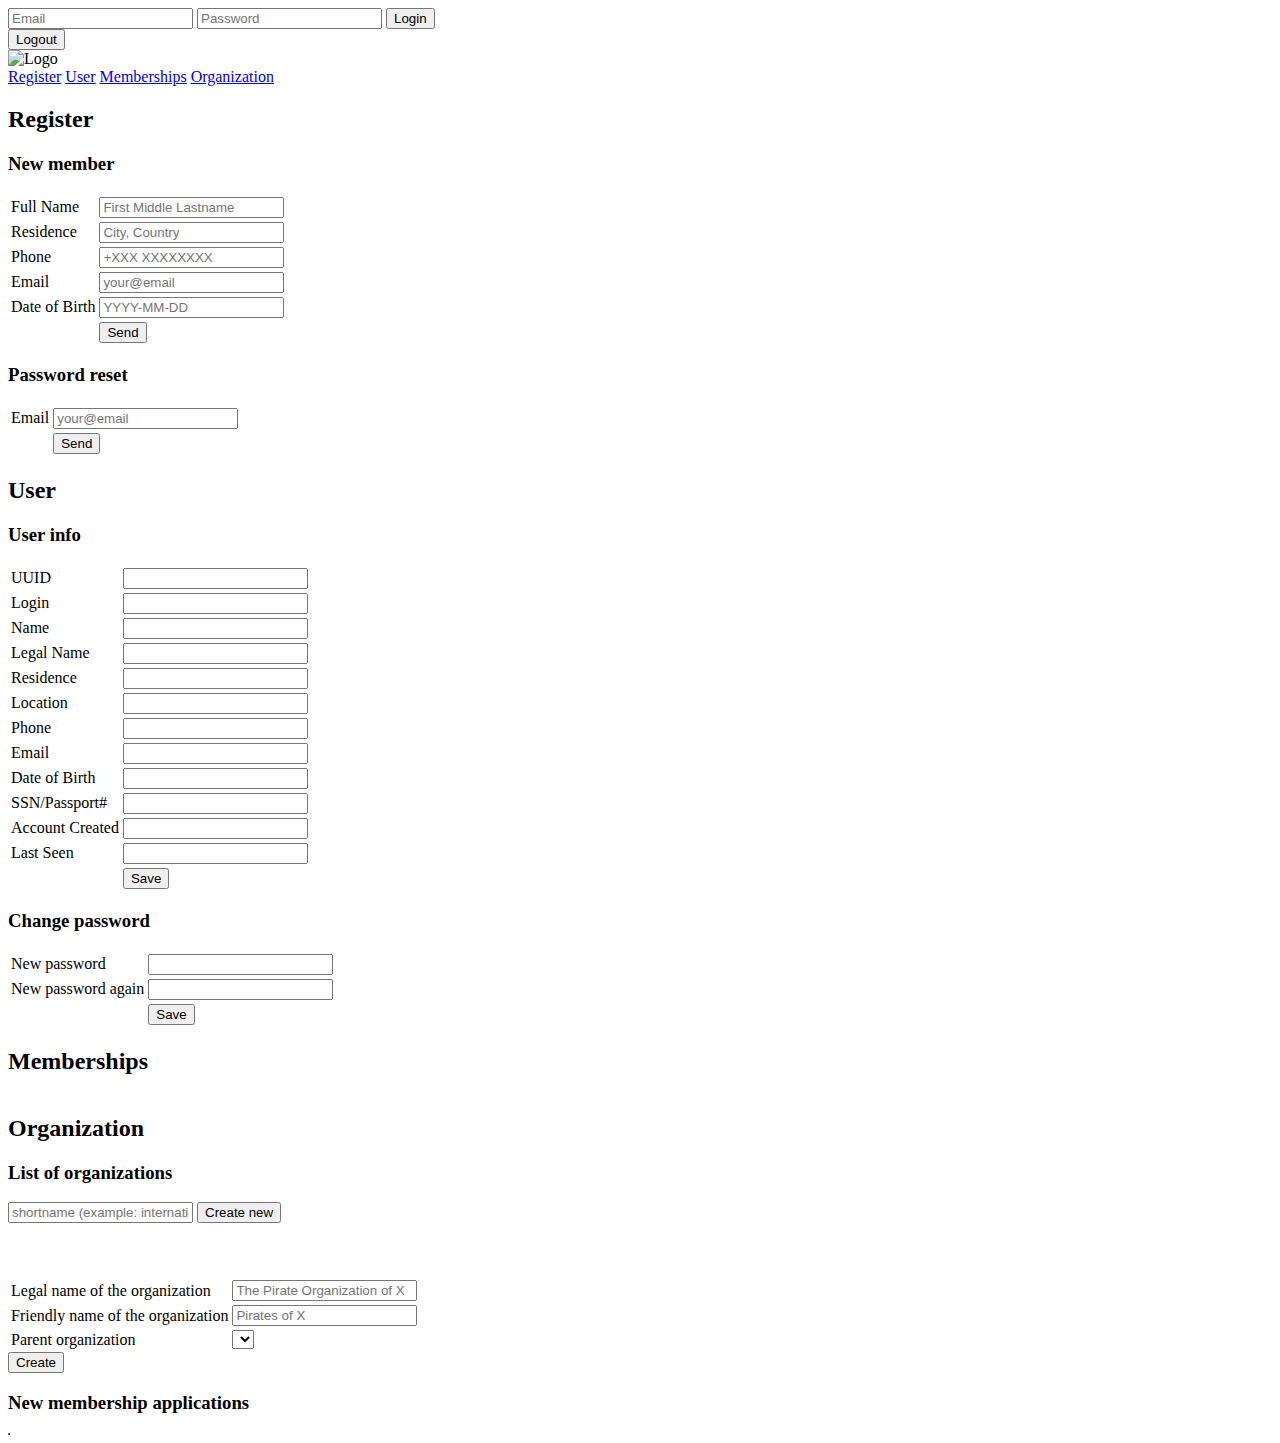
==== static/index.html @ 46de456c "Adding membership accept functionality." ====
<!doctype html>
<meta charset=utf-8>
<link rel="shortcut icon" href="/favicon.ico">
<link rel=stylesheet type=text/css href="/resources/style.css">
<script src="/resources/libs/all.js"></script>

<title>PirateHR</title>

<div id=flash></div>

<div id=debug></div>

<div id=login>
	<div id=authform>
		<form class=ajaxform action="/api/auth.json" method=POST autocomplete=on>
		<input type=hidden name="type" value="login_password">
		<input type=text name="login" placeholder="Email" required>
		<input type=password name="password" placeholder="Password" required>
		<input type=submit value="Login">
		</form>
	</div>
	<div id=authinfo>
		<span id=auth_name></span>
		<input id=auth_logout type=button value="Logout">
	</div>
</div>

<div id=outerlayout><div id=innerlayout>
	<img src="/resources/logo.png" id=logo alt="Logo">

	<noscript>The web no longer works without Javascript.</noscript>

	<div id=pagenav>
		<a href="/register/">Register</a>
		<a href="/user/">User</a>
		<a href="/memberships/">Memberships</a>
		<a href="/org/">Organization</a>
	</div>

	<div class=page id=register>
		<h2>Register</h2>

		<h3>New member</h3>

		<form class=ajaxform action="/api/new_user.json" method=POST autocomplete=on>
		<table>
		<tr><td>Full Name</td><td><input type=text name="name" placeholder="First Middle Lastname" required></td></tr>
		<tr><td>Residence</td><td><input type=text name="residence" placeholder="City, Country" required></td></tr>
		<tr><td>Phone</td><td><input type=tel name="phone" placeholder="+XXX XXXXXXXX"></td></tr>
		<tr><td>Email</td><td><input type=email name="email" placeholder="your@email"></td></tr>
		<tr><td>Date of Birth</td><td><input type=text name="dob" placeholder="YYYY-MM-DD" required></td></tr>
		<tr><td>&nbsp;</td><td><input type=submit value="Send"></td></tr>
		</table>
		</form>

		<h3>Password reset</h3>

		<form class=ajaxform action="/api/auth_reset.json" method=POST autocomplete=on>
		<table>
		<tr><td>Email</td><td><input type=email name="email" placeholder="your@email"></td></tr>
		<tr><td>&nbsp;</td><td><input type=submit value="Send"></td></tr>
		</table>
		</form>
		
	</div>

	<div class=page id=user>
		<h2>User</h2>
	
		<h3>User info</h3>
			
		<form id=userform class=ajaxform action="/api/user_[arg1].json" method=PUT autocomplete=off>
		<table>
		<tr><td>UUID</td><td><input type=text name="uuid" readonly></td></tr>
		<tr><td>Login</td><td><input type=text name="login"></td></tr>
		<tr><td>Name</td><td><input type=text name="name" required></td></tr>
		<tr><td>Legal Name</td><td><input type=text name="legal_name" required></td></tr>
		<tr><td>Residence</td><td><input type=text name="residence" required></td></tr>
		<tr><td>Location</td><td><input type=text name="location"></td></tr>
		<tr><td>Phone</td><td><input type=tel name="phone"></td></tr>
		<tr><td>Email</td><td><input type=email name="email"></td></tr>
		<tr><td>Date of Birth</td><td><input type=text name="dob" required></td></tr>
		<tr><td>SSN/Passport#</td><td><input type=text name="ssn"></td></tr>
		<tr><td>Account Created</td><td><input type=datetime name="joined" readonly></td></tr>
		<tr><td>Last Seen</td><td><input type=datetime name="last_seen" readonly></td></tr>
		<tr><td>&nbsp;</td><td><input type=submit value="Save"></td></tr>
		</table>
		</form>

		<h3>Change password</h3>

		<form id=passwordform class=ajaxform action="/api/auth_change_password.json" method=POST autocomplete=off>
		<input type=hidden name="uuid">
		<table>
		<tr><td>New password</td><td><input type=password name="new_password" required></td></tr>
		<tr><td>New password again</td><td><input type=password name="new_password_again" required></td></tr>
		<tr><td>&nbsp;</td><td><input type=submit value="Save"></td></tr>
		</table>
		</form>
		
	</div>

	<div class=page id=memberships>
		<h2>Memberships</h2>
		
		<table id=membershiplisttable>
		</table>
	</div>

	<div class=page id=org>
		<h2>Organization</h2>

		<div class=org id=orglist>
			<h3>List of organizations</h3>
			<table id=orglisttable>
			</table>
			<form autocomplete=off>
			<input id=orgcreatefield type=text placeholder='shortname (example: international_pirates)' pattern='[a-z0-9_-]{2,50}' required>
			<input id=orgcreatebutton type=submit value="Create new">
			</form>
			<br><br><br>
		</div>

		<div class=org id=orgedit>
			<form class=ajaxform id=orgform action="/api/organization_[arg1].json" method="PUT" autocomplete=off>
			<table>
			<tr><td>Legal name of the organization</td><td><input type="text" name="legal_name" placeholder="The Pirate Organization of X" required></td></tr>
			<tr><td>Friendly name of the organization</td><td><input type="text" name="friendly_name" placeholder="Pirates of X" required></td></tr>
			<tr><td>Parent organization</td><td><select name="parent_name" id="parent_select"></select></td></tr>
			</table>
			<input type="submit" value="Create">
			</form>
		</div>

		<div class=org id=orgapplications>
			<h3>New membership applications</h3>
			<form class=ajaxform id=orgform action="/api/organization_[arg1].json" method="PUT" autocomplete=off>
			<table id=orgapplicationstable border=1>
			</table>
			</form>
		</div>
	</div>


</div></div>

<script src="/resources/libs/js-webshim/extras/modernizr-custom.js"></script>
<script src="/resources/libs/js-webshim/polyfiller.js">$.webshims.polyfill();</script>
<script src="/resources/main.js"></script>
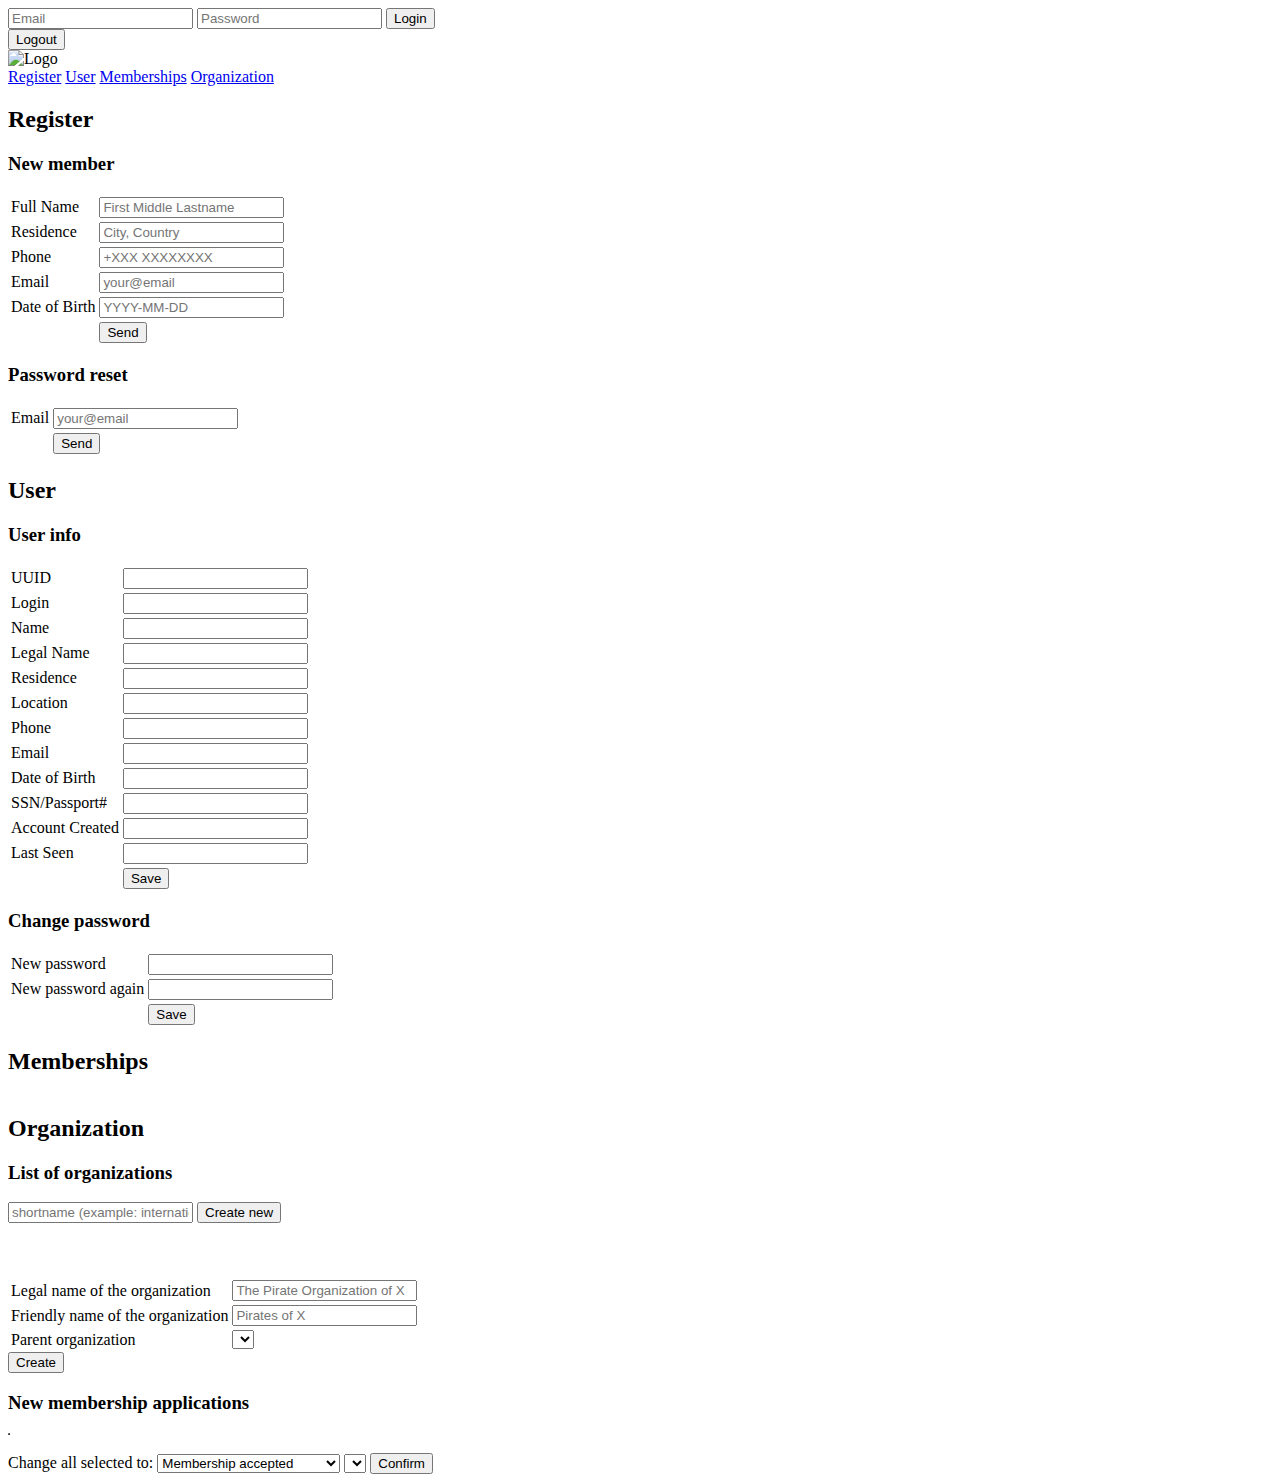
==== commit 2c38e237: "Adding membership processing widgets." ====
--- a/static/index.html
+++ b/static/index.html
@@ -134,9 +134,19 @@
 
 		<div class=org id=orgapplications>
 			<h3>New membership applications</h3>
-			<form class=ajaxform id=orgform action="/api/organization_[arg1].json" method="PUT" autocomplete=off>
+			<form class=ajaxform id=orgapplicationsform action="/api/application_process_[arg1].json" method="PUT" autocomplete=off>
 			<table id=orgapplicationstable border=1>
 			</table>
+			<br>
+			Change all selected to:
+			<select id=orgapplicationprocess>
+				<option value=accept>Membership accepted</option>
+				<option value=reject>Membership rejected</option>
+				<option value=divert>Divert to other organization</option>
+			</select>
+			<select id=orgapplicationdivert>
+			</select>
+			<input type="submit" value="Confirm">
 			</form>
 		</div>
 	</div>
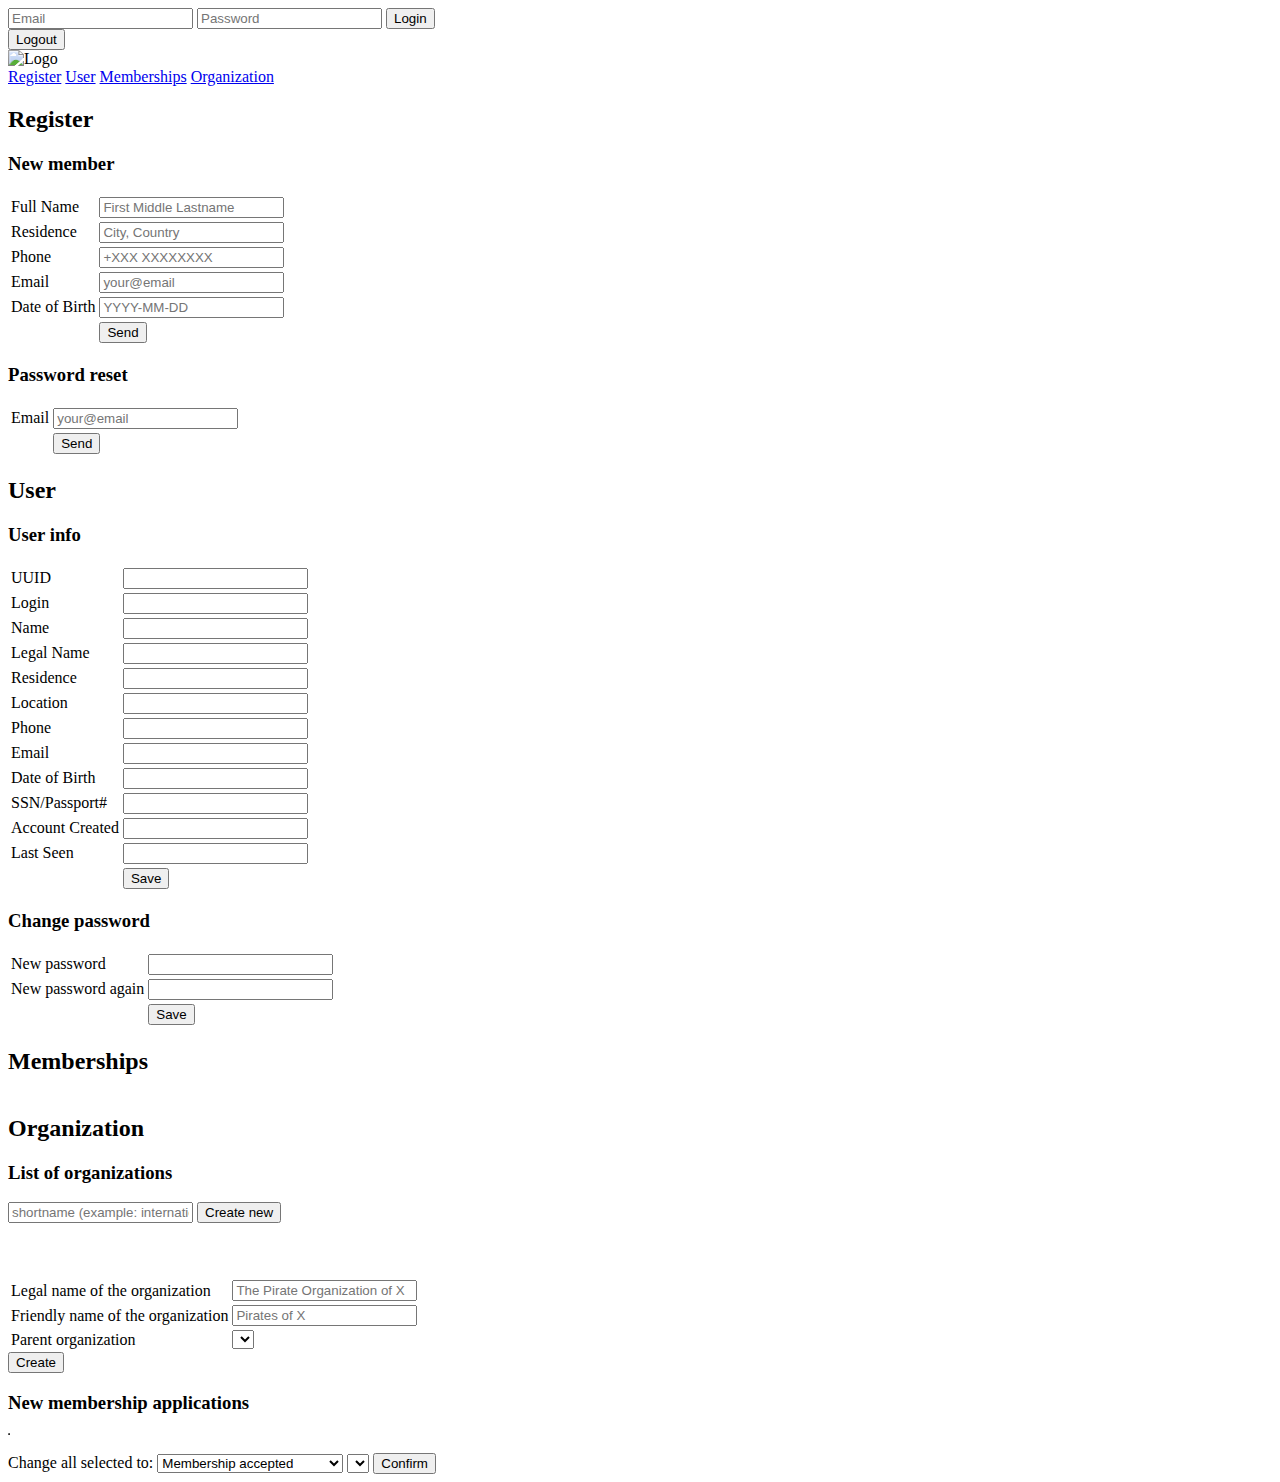
==== commit 9c73ff38: "UI selection of membership application processing works." ====
--- a/static/index.html
+++ b/static/index.html
@@ -142,7 +142,7 @@
 			<select id=orgapplicationprocess>
 				<option value=accept>Membership accepted</option>
 				<option value=reject>Membership rejected</option>
-				<option value=divert>Divert to other organization</option>
+				<option value=divert>Divert to other organization:</option>
 			</select>
 			<select id=orgapplicationdivert>
 			</select>
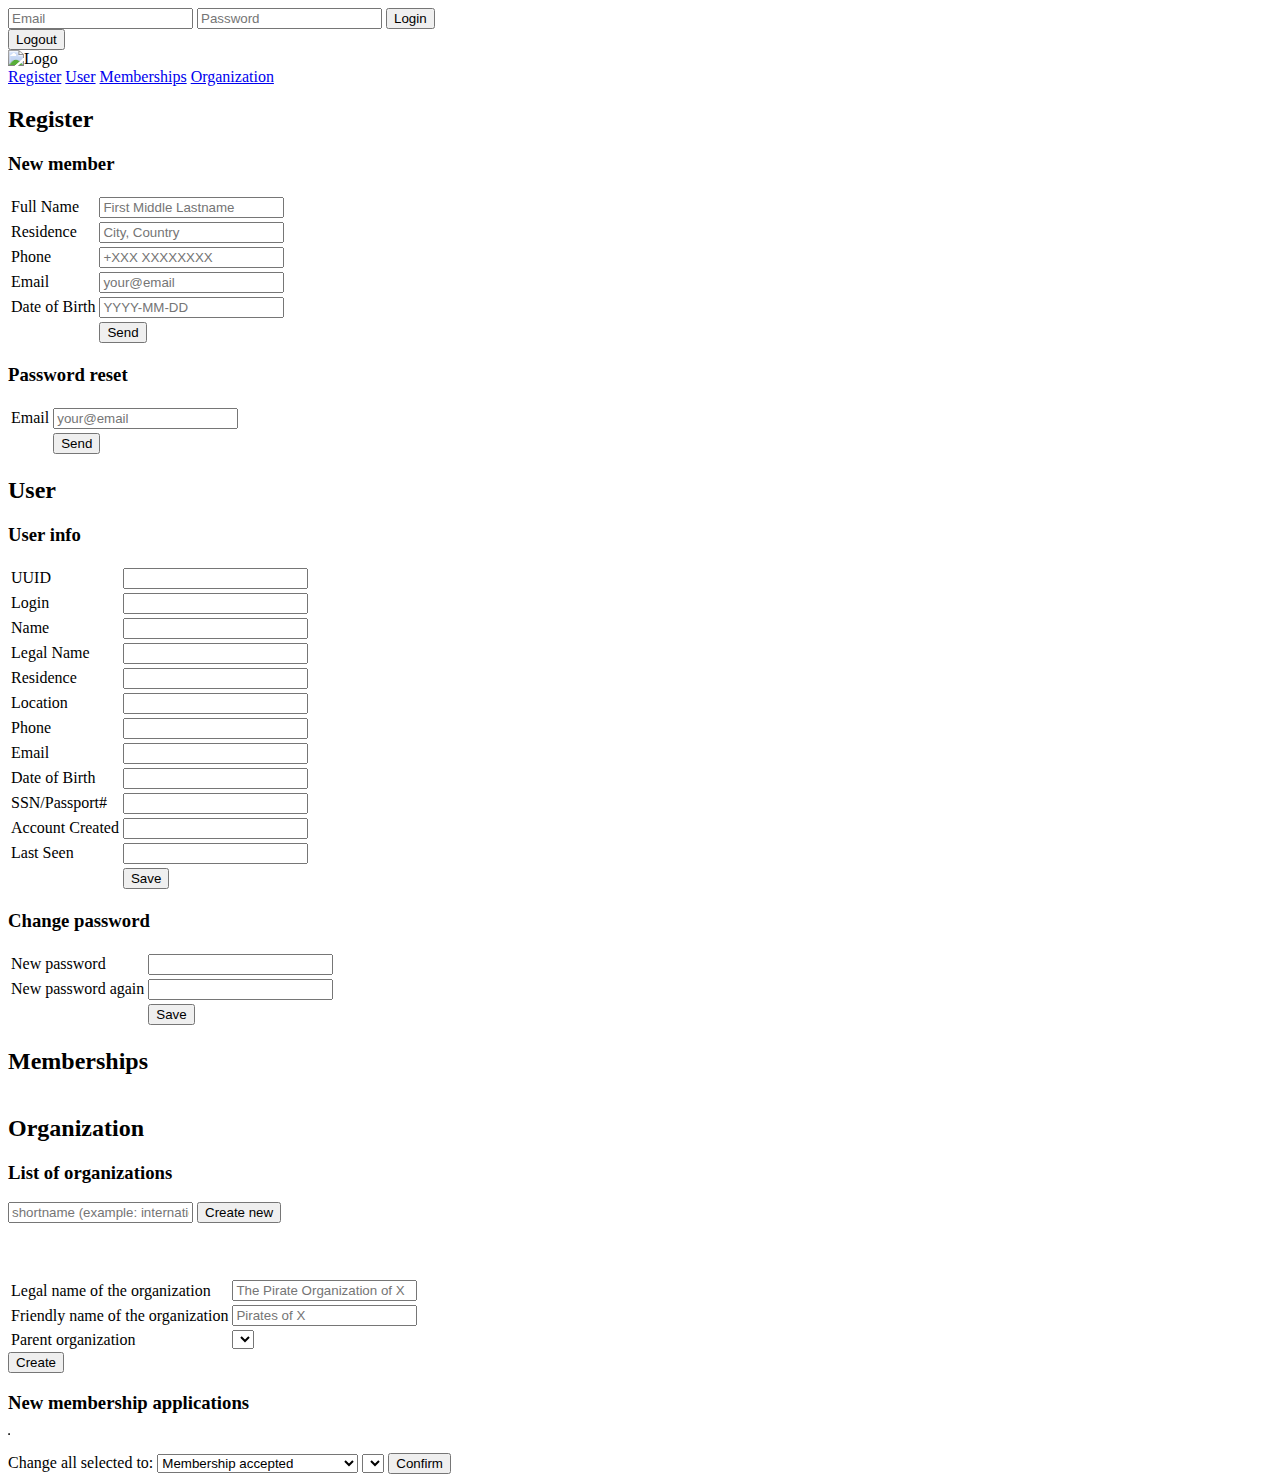
==== commit 534117c7: "More work on membership application processing. Next: UI button & ACL." ====
--- a/static/index.html
+++ b/static/index.html
@@ -134,17 +134,17 @@
 
 		<div class=org id=orgapplications>
 			<h3>New membership applications</h3>
-			<form class=ajaxform id=orgapplicationsform action="/api/application_process_[arg1].json" method="PUT" autocomplete=off>
+			<form class=ajaxform id=orgapplicationsform action="/api/applications_process_[arg1].json" method=POST autocomplete=off>
 			<table id=orgapplicationstable border=1>
 			</table>
 			<br>
 			Change all selected to:
-			<select id=orgapplicationprocess>
+			<select name=orgapplicationprocess id=orgapplicationprocess>
 				<option value=accept>Membership accepted</option>
 				<option value=reject>Membership rejected</option>
-				<option value=divert>Divert to other organization:</option>
+				<option value=transfer>Transfer to other organization:</option>
 			</select>
-			<select id=orgapplicationdivert>
+			<select name=orgapplicationtransfer id=orgapplicationtransfer>
 			</select>
 			<input type="submit" value="Confirm">
 			</form>
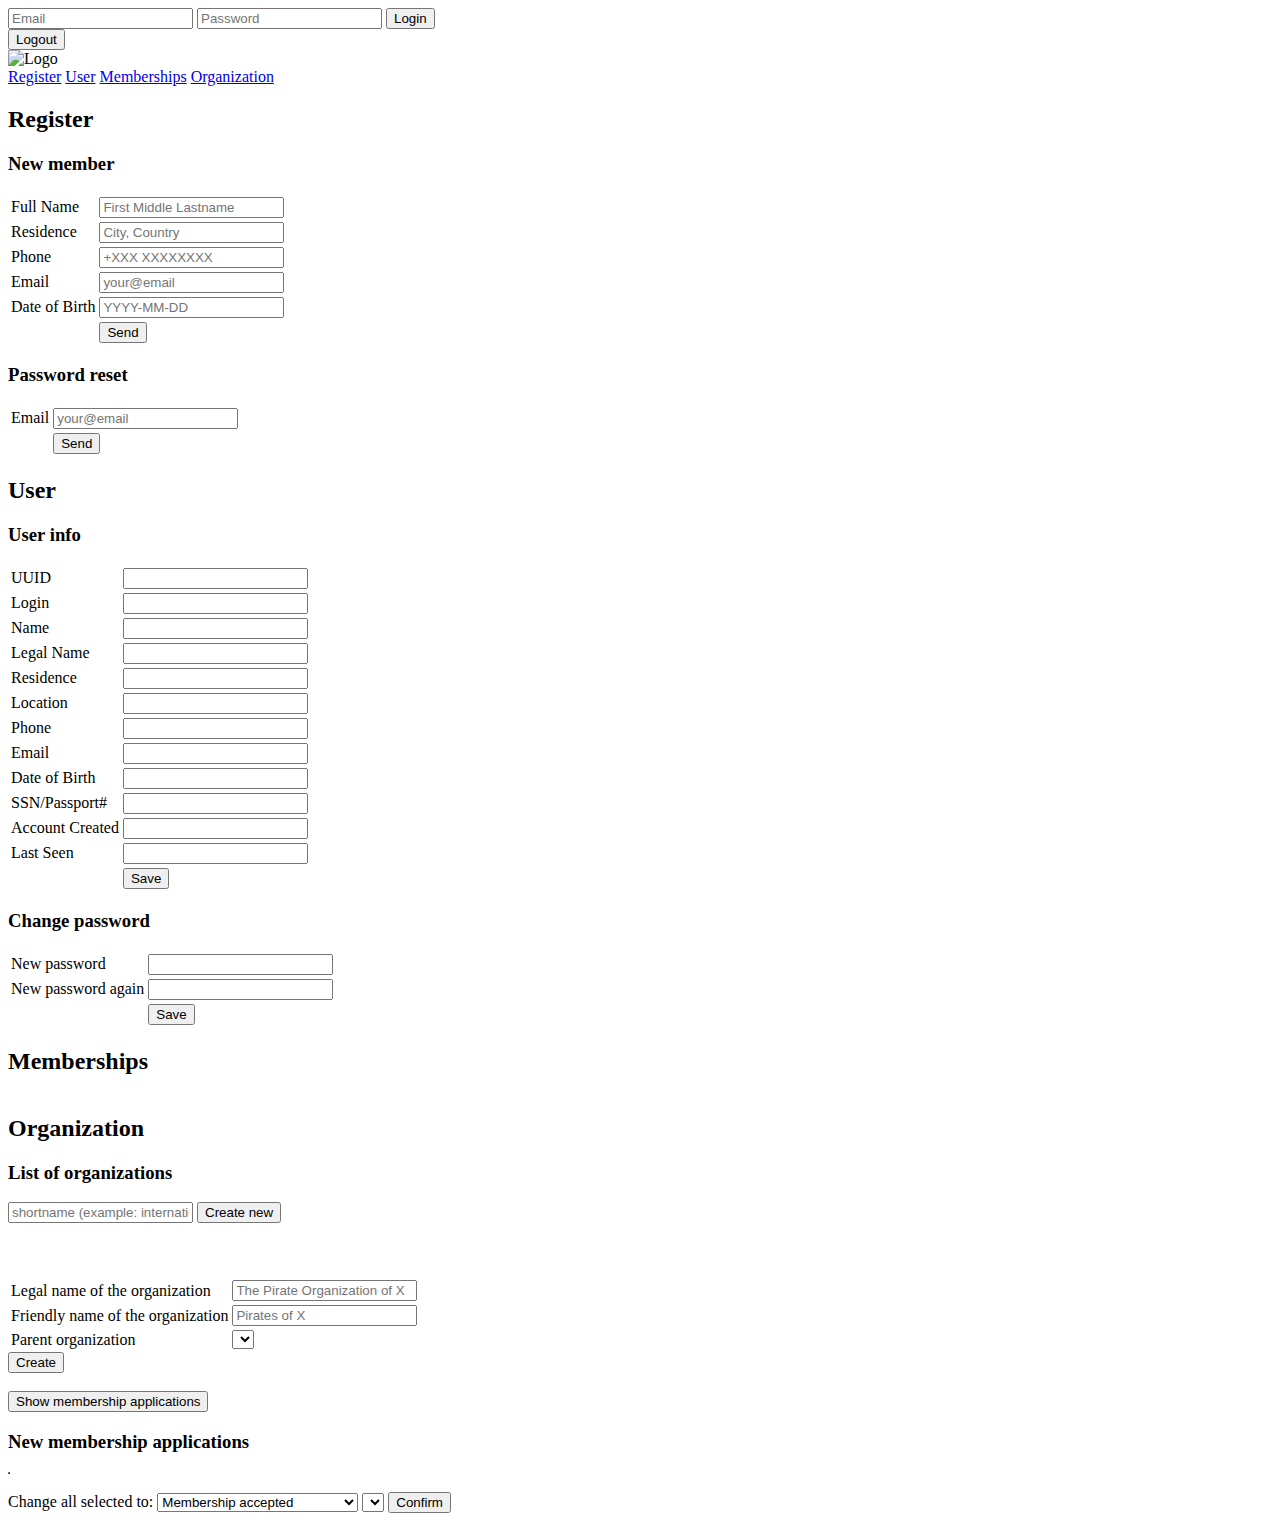
==== commit 12401169: "UI button works." ====
--- a/static/index.html
+++ b/static/index.html
@@ -130,6 +130,8 @@
 			</table>
 			<input type="submit" value="Create">
 			</form>
+			<br>
+			<button type="button" id=orgshowapplicationsbutton>Show membership applications</button> 
 		</div>
 
 		<div class=org id=orgapplications>
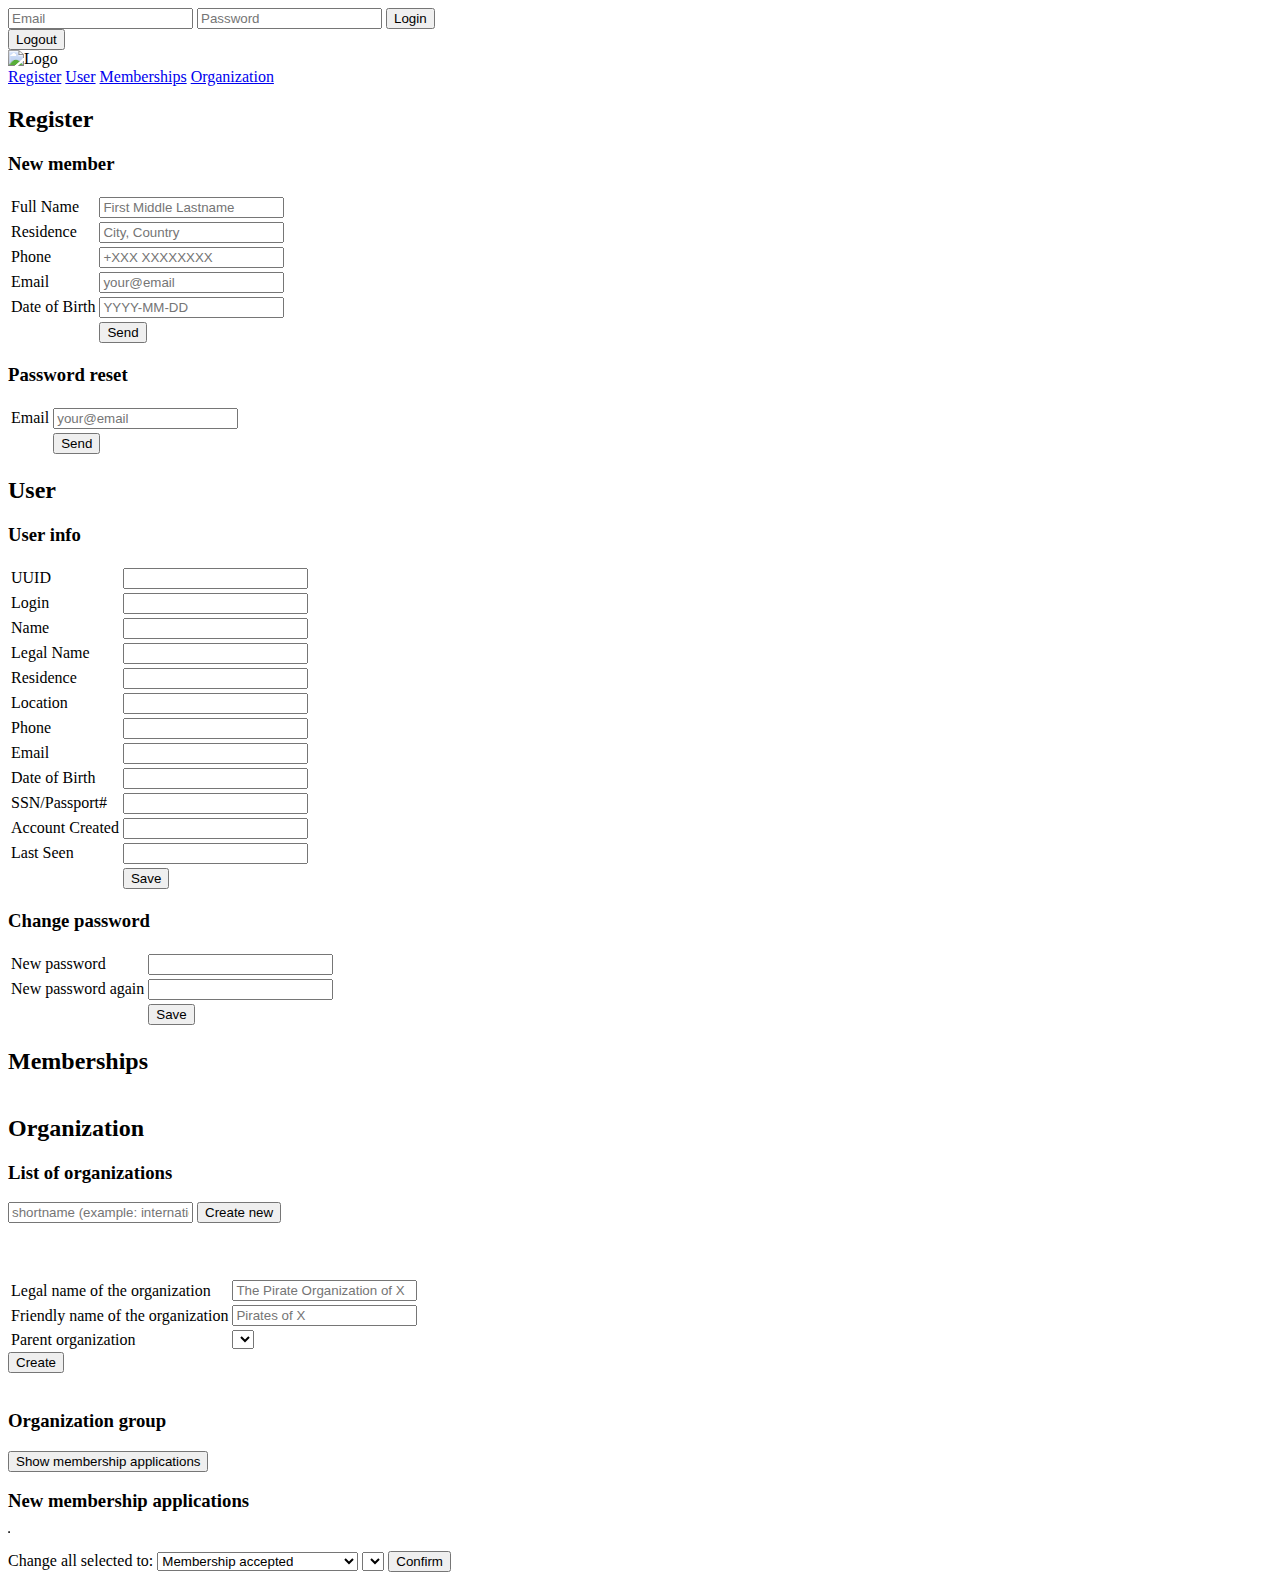
==== commit 2d72a8bb: "Implementing grouplists." ====
--- a/static/index.html
+++ b/static/index.html
@@ -131,9 +131,11 @@
 			<input type="submit" value="Create">
 			</form>
 			<br>
+			<h3>Organization group</h3>
+			<table name=grouplisttable id=grouplisttable>
+			</table>
 			<button type="button" id=orgshowapplicationsbutton>Show membership applications</button> 
 		</div>
-
 		<div class=org id=orgapplications>
 			<h3>New membership applications</h3>
 			<form class=ajaxform id=orgapplicationsform action="/api/applications_process_[arg1].json" method=POST autocomplete=off>
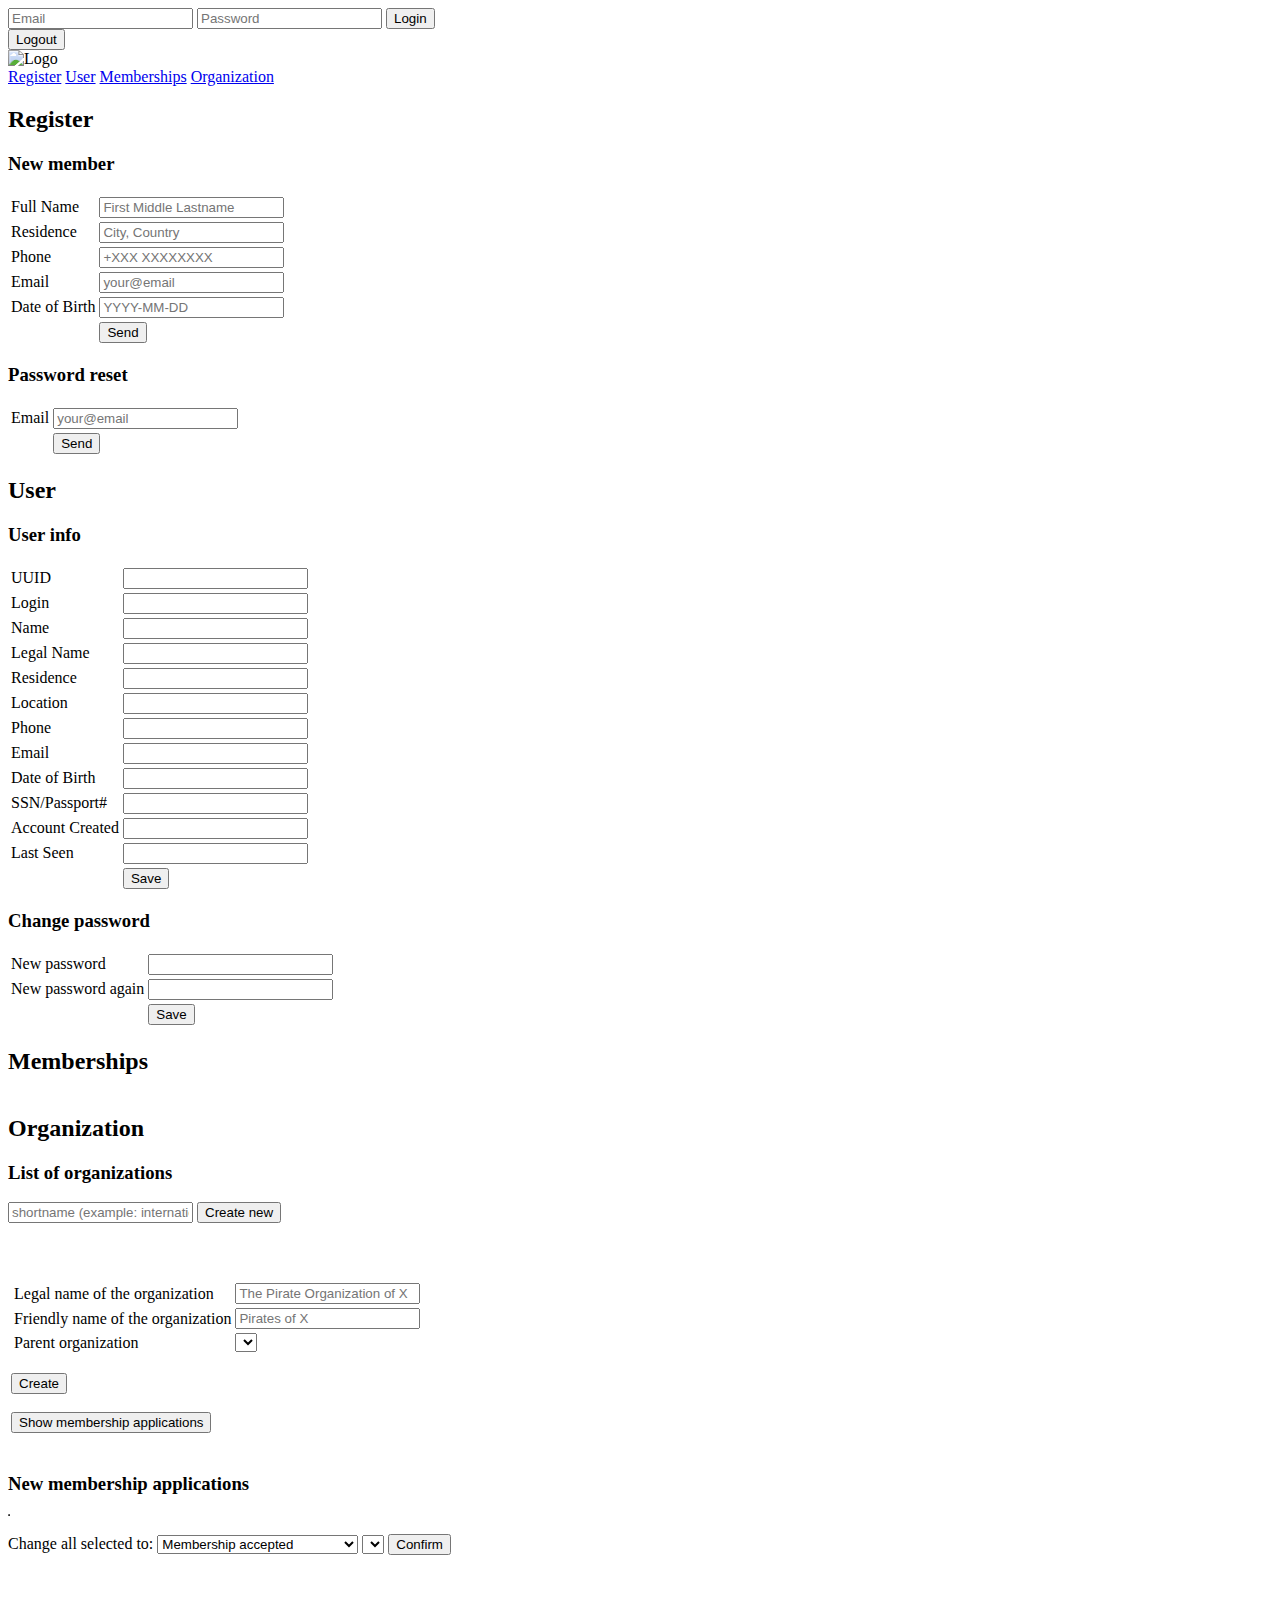
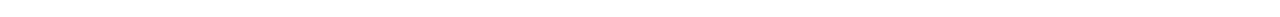
==== commit f2dba24d: "Organization list now resides on right side and hides when membership applications list is shown." ====
--- a/static/index.html
+++ b/static/index.html
@@ -124,17 +124,24 @@
 		<div class=org id=orgedit>
 			<form class=ajaxform id=orgform action="/api/organization_[arg1].json" method="PUT" autocomplete=off>
 			<table>
-			<tr><td>Legal name of the organization</td><td><input type="text" name="legal_name" placeholder="The Pirate Organization of X" required></td></tr>
-			<tr><td>Friendly name of the organization</td><td><input type="text" name="friendly_name" placeholder="Pirates of X" required></td></tr>
-			<tr><td>Parent organization</td><td><select name="parent_name" id="parent_select"></select></td></tr>
+				<tr><td valign=top><table>
+					<tr><td>Legal name of the organization</td><td><input type="text" name="legal_name" placeholder="The Pirate Organization of X" required></td></tr>
+					<tr><td>Friendly name of the organization</td><td><input type="text" name="friendly_name" placeholder="Pirates of X" required></td></tr>
+					<tr><td>Parent organization</td><td><select name="parent_name" id="parent_select"></select></td></tr>
+				</table>
+				<br>
+				<input type="submit" value="Create">
+				<br>
+				<br>
+				<button type="button" id=orgshowapplicationsbutton>Show membership applications</button>
+				</td>
+				<td>
+				<table name=grouplisttable id=grouplisttable>
+				</table>
+				</td></tr>
 			</table>
-			<input type="submit" value="Create">
 			</form>
 			<br>
-			<h3>Organization group</h3>
-			<table name=grouplisttable id=grouplisttable>
-			</table>
-			<button type="button" id=orgshowapplicationsbutton>Show membership applications</button> 
 		</div>
 		<div class=org id=orgapplications>
 			<h3>New membership applications</h3>
@@ -153,6 +160,7 @@
 			<input type="submit" value="Confirm">
 			</form>
 		</div>
+		<br><br><br>
 	</div>
 
 
